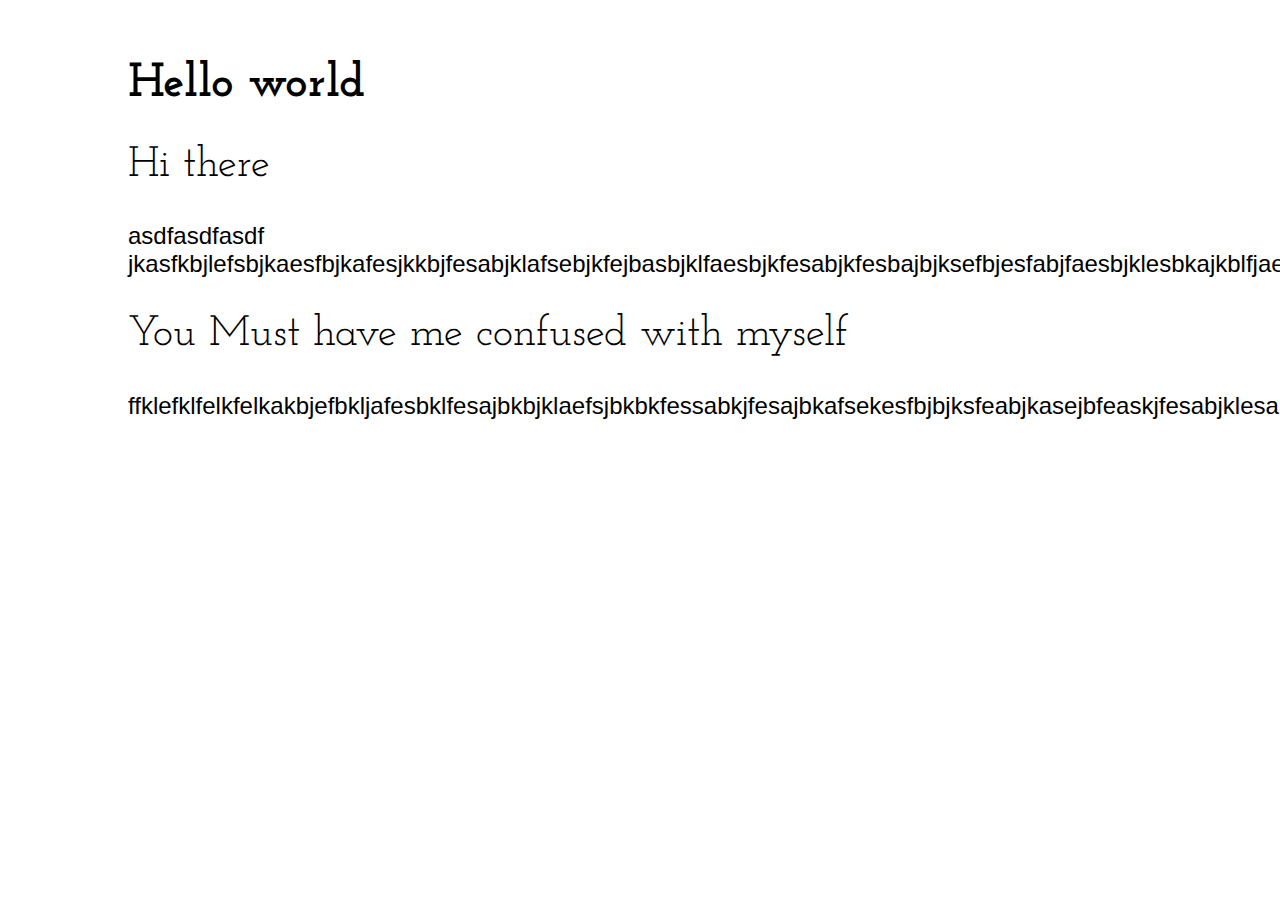
==== website/font-test.html @ 60f3451b "Create copy of style.css for font-test file, create font test file." ====
<html>
	<head>
		<link href="stylecp.css"  rel="stylesheet">
		<link href='https://fonts.googleapis.com/css?family=Josefin+Slab:400,700' rel='stylesheet' type='text/css'>
	</head>

	<body>
		<br><h1>Hello world</h1>
		<h2> Hi there </h2>
		<p> asdfasdfasdf [base64]</p>
		<h2> You Must have me confused with myself</h2>
		<p> [base64] </p>

	</body>

</html>
---- website/stylecp.css ----
body {
    margin: 0;
    overflow: hidden;
    font-family: "Lato", sans-serif;
    font-weight:300;
    font-size:24;	
    width:80%;
    margin: 0 auto;
}

h1{
	font-size:36pt;
	font-family: "Josefin Slab", serif;
	font-weight:700;
}

h2{
	font-family: "Josefin Slab", serif;
	font-size:32pt;
	font-weight:400;
}

.button {
    color: white;
    font-weight: bold;
    font-size: 25px;
    background: grey;
    border-radius: 100%;
    width: 40px;
    height: 40px;
    line-height: 40px;
    text-align: center;
    margin: 10px;
    cursor: pointer;
    -webkit-user-select: none;
    -moz-user-select: none;
    -ms-user-select: none;
    user-select: none;
}

.button:hover {
    background: darkgrey;
}

#up-button {
    position: absolute;
    top: 100px;
}

#down-button {
    position: absolute;
    bottom: 100px;
}

header {
    padding-top: 30px;
    height: 60px;
    margin-left: 60px;
}

header h1 {
    margin: 0;
}

section h1 {
    font-size: 50px;
    margin: 0;
}

nav {
    position: absolute;
    bottom: 0;
    top: 60px;
    float: left;
}

main {
    margin-top: 150px;
    margin-left: 60px;
    position: relative;
}

main section {
    right: 0;
    left: 0;
    top: 0;
    position: absolute;
}

article {
    position: relative;
    left: 0;
    width: 30%;
    float: left;
}

.image-stack-container {
    position: absolute;
    bottom: 0;
    top: 0;
    right: 0;
    float: right;
    width: 65%;
}

.image-container {
    width: 100%;
    margin-top: -240px;
    height: 100vh;
    position: absolute;
}

@font-face{
	font-family: "OfficinaSans";
	src: url(http://people.oregonstate.edu/~hanshumw/Specie%20I.D./Signage%20Backup/FONT%20Officina%20full/ITC%20Officina%20Sans%20LT%20Book.ttf);
	font-weight: normal;
}

@font-face{
	font-family: "OfficinaSans";
	src: url(http://people.oregonstate.edu/~hanshumw/Specie%20I.D./Signage%20Backup/FONT%20Officina%20full/ITC%20Officina%20Sans%20LT%20Bold.ttf);
}

/*Josefin Slab*/
@import url(https://fonts.googleapis.com/css?family=Josefin+Slab:400);

/*Lato*/
@import url(https://fonts.googleapis.com/css?family=Lato:400,300,700);
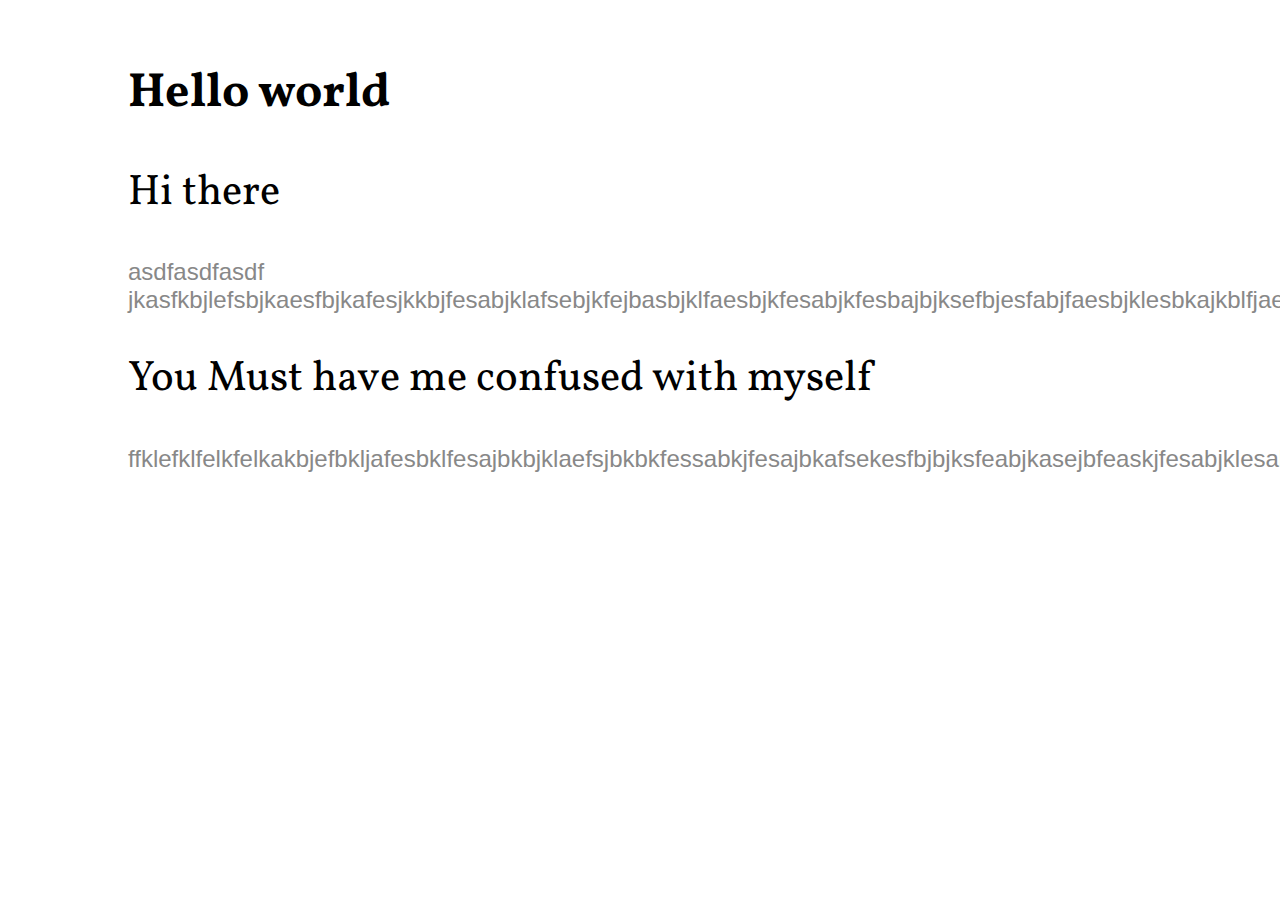
==== commit 3f0255b9: "Update header font to vollkorn" ====
--- a/website/font-test.html
+++ b/website/font-test.html
@@ -2,6 +2,7 @@
 	<head>
 		<link href="stylecp.css"  rel="stylesheet">
 		<link href='https://fonts.googleapis.com/css?family=Josefin+Slab:400,700' rel='stylesheet' type='text/css'>
+		<link href='https://fonts.googleapis.com/css?family=Vollkorn:400,700' rel='stylesheet' type='text/css'>
 	</head>
 
 	<body>
--- a/website/stylecp.css
+++ b/website/stylecp.css
@@ -2,20 +2,24 @@
     margin: 0;
     overflow: hidden;
     font-family: "Lato", sans-serif;
-    font-weight:300;
+    font-weight:400;
     font-size:24;	
     width:80%;
     margin: 0 auto;
+    
+}
+p{
+	color: #888;
 }
 
 h1{
 	font-size:36pt;
-	font-family: "Josefin Slab", serif;
+	font-family: "Vollkorn", serif;
 	font-weight:700;
 }
 
 h2{
-	font-family: "Josefin Slab", serif;
+	font-family: "Vollkorn", serif;
 	font-size:32pt;
 	font-weight:400;
 }
